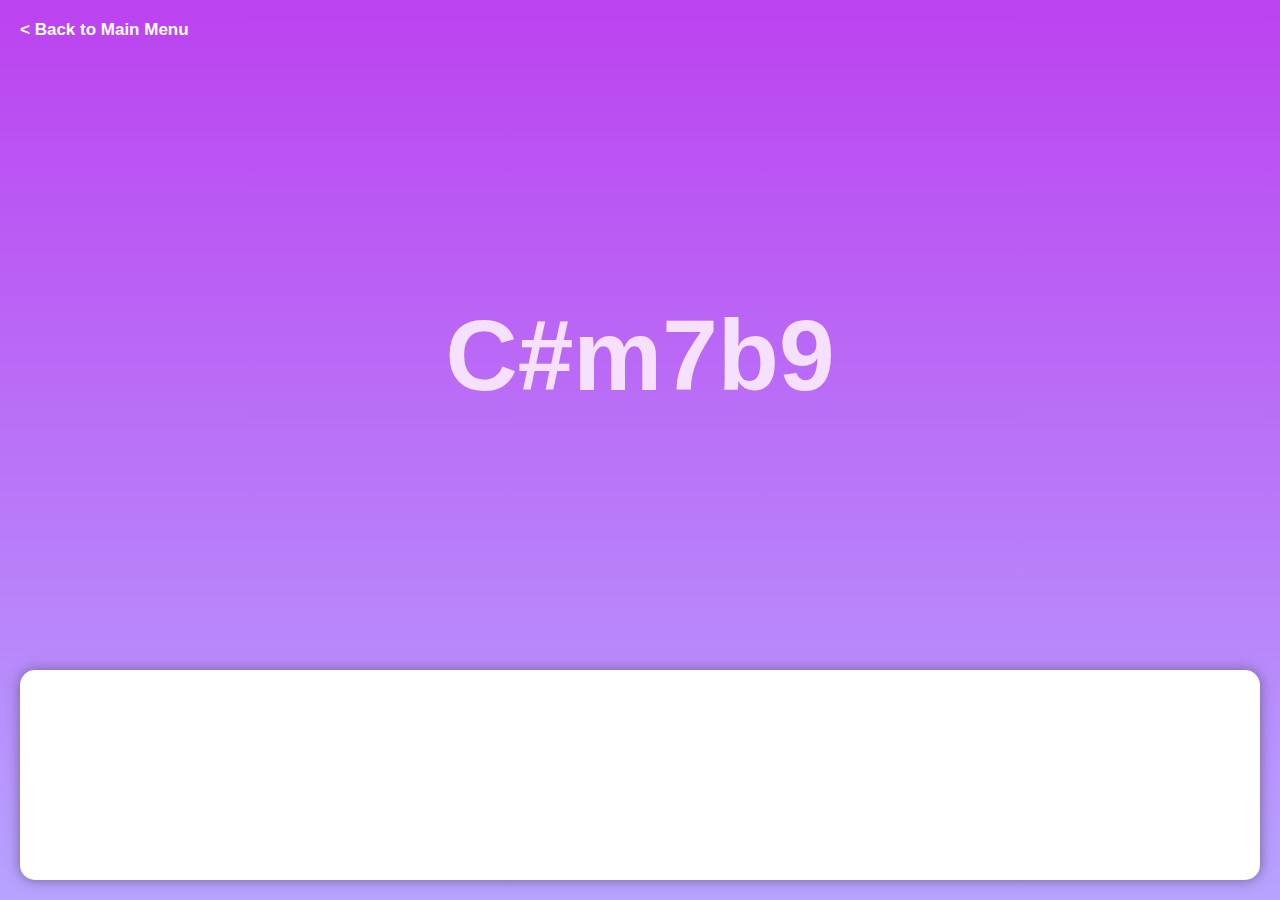
==== music-gym/flash-chords.html @ 06057656 "Started work on the 'Flash Chords' exercise page." ====
<!DOCTYPE html>
<html lang="en">
<head>
    <meta charset="UTF-8">
    <meta name="viewport" content="width=device-width, initial-scale=1.0">
    <link href="./base.css" rel="stylesheet" type="text/css" />
    <link href="./flash-chords.css" rel="stylesheet" type="text/css" />
    <script src="./base.js" defer></script>
    <script src="./flash-chords.js" defer></script>
    <title>Document</title>
</head>
<body>
    <div id="header">
        <p id="back-btn">&lt Back to Main Menu</p>
    </div>
    <div id="display">
        <p id="chord">C#m7b9</p>
    </div>
    <div id="controls">

    </div>
</body>
</html>
---- music-gym/base.css ----
html, html * {
    margin: 0;
    font-family: 'Trebuchet MS', 'Segoe UI', 'Lucida Sans Unicode', 'Lucida Grande', 'Lucida Sans', Arial, sans-serif;
}

html {
    width: 100vw;
    height: 100vh;
}

body {
    width: 100%;
    height: 100%;
}
---- music-gym/flash-chords.css ----
body {
    display: flex;
    flex-direction: column;
    background-image: linear-gradient(180deg, hsl(282, 85%, 60%), hsl(253, 100%, 82%));
    box-sizing: border-box;
    padding: 20px;
}

#header {
    flex: 0 0 fit-content;
    display: flex;
    justify-content: start;
}

#back-btn {
    width: fit-content;
    height: fit-content;
    color: white;
    font-size: 17px;
    font-weight: 800;
}

#back-btn:hover {
    text-shadow: 0 0 5px hsl(282, 74%, 76%);
    cursor: pointer;
}

#display {
    box-sizing: border-box;
    flex: 3 0 300px;
    display: flex;
    justify-content: center;
    align-items: center
}

#chord {
    width: fit-content;
    height: fit-content;
    text-align: center;
    font-size: 100px;
    font-weight: bold;
    color: hsl(281, 100%, 94%);
}

#controls {
    flex: 1 0 100px;
    background-color: white;
    border-radius: 15px;
    box-shadow: 0px 0px 13px rgb(113, 100, 151);
}
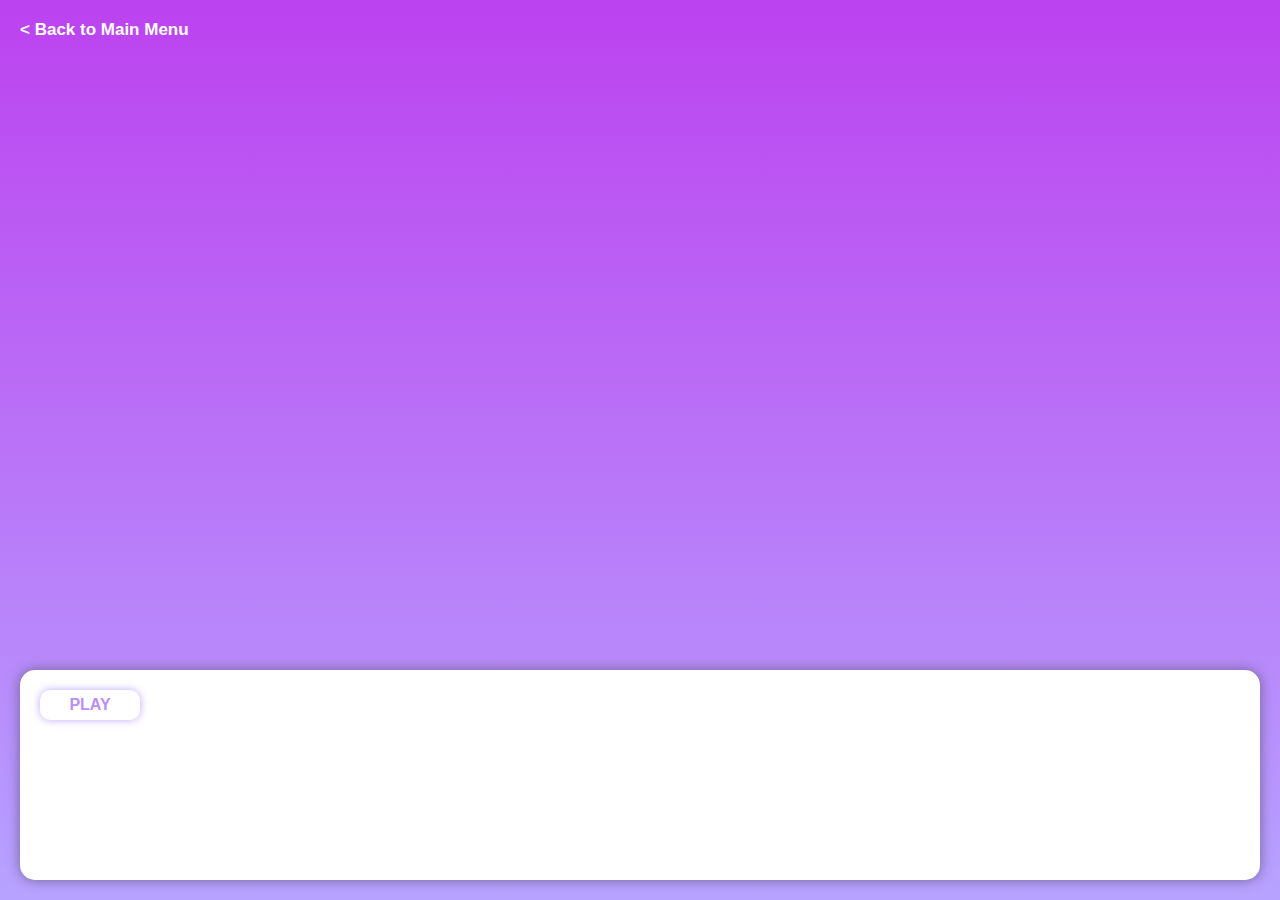
==== commit 81d8d7e2: "For Music Gym, added a play/stop button for the Flash Chords exercise." ====
--- a/music-gym/flash-chords.html
+++ b/music-gym/flash-chords.html
@@ -14,10 +14,15 @@
         <p id="back-btn">&lt Back to Main Menu</p>
     </div>
     <div id="display">
-        <p id="chord">C#m7b9</p>
+        <p id="chord"></p>
     </div>
     <div id="controls">
-
+        <div class="row">
+            <div id="play-btn" class="center-parent button">
+                <p>PLAY</p>
+            </div>
+            <div id="speed-slider"></div>
+        </div>
     </div>
 </body>
 </html>--- a/music-gym/base.css
+++ b/music-gym/base.css
@@ -11,4 +11,27 @@
 body {
     width: 100%;
     height: 100%;
+}
+
+.center-parent {
+    justify-content: center;
+    align-items: center;
+}
+
+.button {
+    box-shadow: 0px 0px 8px hsl(255, 100%, 83%);
+    background-color: white;
+}
+
+.button:hover {
+    background-color: hsl(265, 84%, 76%);
+    cursor: pointer;
+}
+
+.button p {
+    color: hsl(265, 84%, 76%);
+}
+
+.button:hover p {
+    color: white;
 }--- a/music-gym/flash-chords.css
+++ b/music-gym/flash-chords.css
@@ -44,7 +44,26 @@
 
 #controls {
     flex: 1 0 100px;
+    box-sizing: border-box;
+    border-radius: 15px;
+    box-shadow: 0px 0px 13px hsl(255, 20%, 49%);
     background-color: white;
-    border-radius: 15px;
-    box-shadow: 0px 0px 13px rgb(113, 100, 151);
+    padding: 20px;
+}
+
+#controls > .row {
+    display: flex;
+}
+
+#play-btn {
+    box-sizing: border-box;
+    height: 30px;
+    width: 100px;
+    border-radius: 10px;
+    display: flex;
+}
+
+#play-btn > p {
+    text-align: center;
+    font-weight: bold;
 }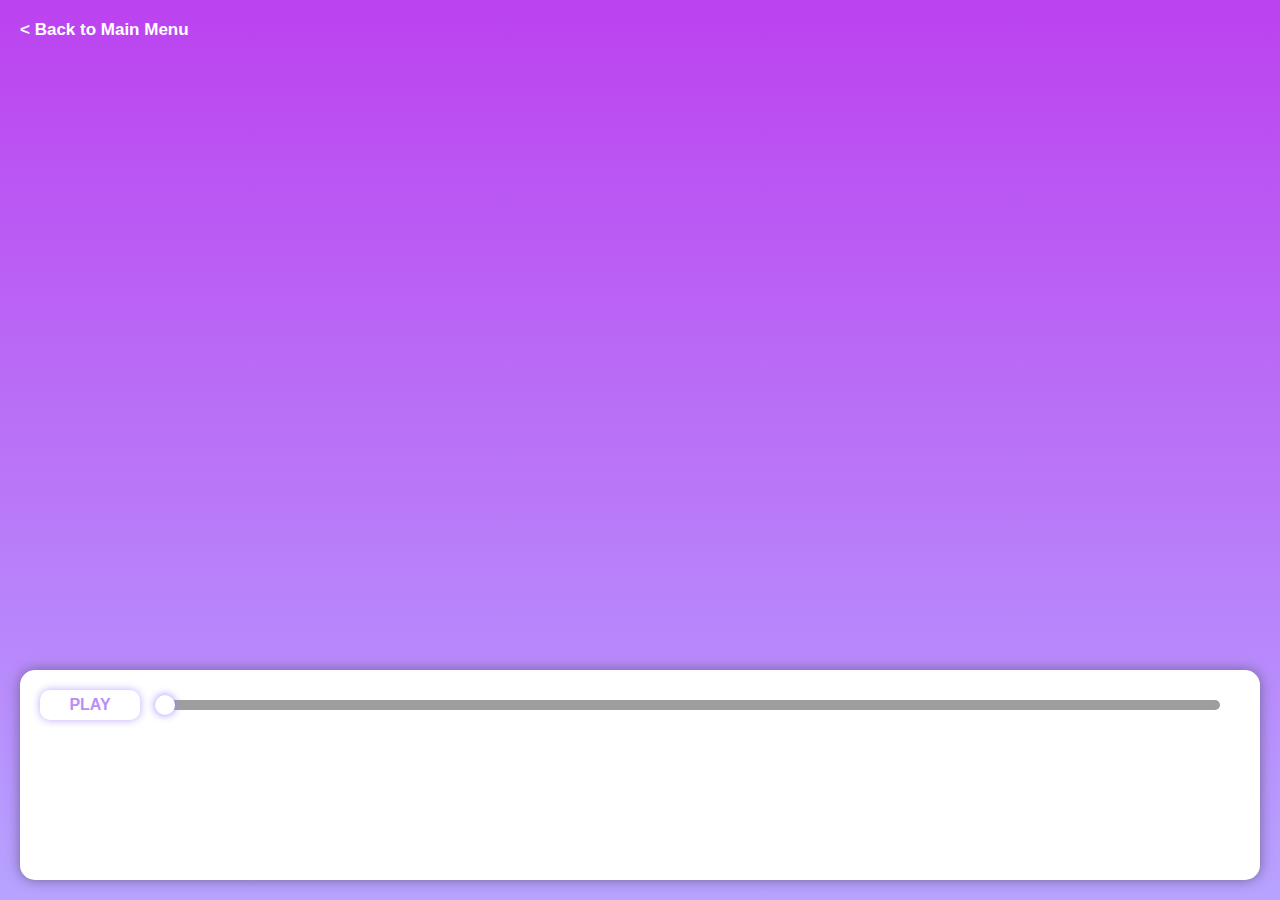
==== commit c51c898e: "For the Music Gym Flash Chords Exercise, completed the basic functionality of the speed slider." ====
--- a/music-gym/flash-chords.html
+++ b/music-gym/flash-chords.html
@@ -21,7 +21,13 @@
             <div id="play-btn" class="center-parent button">
                 <p>PLAY</p>
             </div>
-            <div id="speed-slider"></div>
+            <div id="speed-slider" class="slider">
+                <div class="scale">
+                    <div class="accent"></div>
+                    <div class="base"></div>
+                    <div class="handle"></div>
+                </div>
+            </div>
         </div>
     </div>
 </body>
--- a/music-gym/flash-chords.css
+++ b/music-gym/flash-chords.css
@@ -56,9 +56,11 @@
 }
 
 #play-btn {
+    flex: 0 0 auto;
     box-sizing: border-box;
     height: 30px;
     width: 100px;
+    margin-right: 5px;
     border-radius: 10px;
     display: flex;
 }
@@ -66,4 +68,46 @@
 #play-btn > p {
     text-align: center;
     font-weight: bold;
+}
+
+.slider {
+    flex: 1 0 auto;
+    box-sizing: border-box;
+    padding: 10px 20px;
+}
+
+.slider > .scale {
+    position: relative;
+    height: 100%;
+    display: flex;
+}
+
+.slider > .scale > .accent {
+    height: 100%;
+    width: 0%;
+    background-color: hsl(265, 84%, 76%);
+    border-radius: 5px 0px 0px 5px;
+}
+
+.slider > .scale > .base {
+    height: 100%;
+    width: 100%;
+    background-color: hsl(0, 0%, 62%);
+    border-radius: 0px 5px 5px 0px;
+}
+
+.slider .handle {
+    position: absolute;
+    top: 0%;
+    left: 0%;
+    transform: translate(-50%, -5px);
+    height: 20px;
+    width: 20px;
+    border-radius: 50%;
+    box-shadow: 0px 0px 8px hsl(255, 100%, 75%);
+    background-color: white;
+}
+
+.slider .handle:hover {
+    box-shadow: 0px 0px 8px hsl(255, 100%, 65%);
 }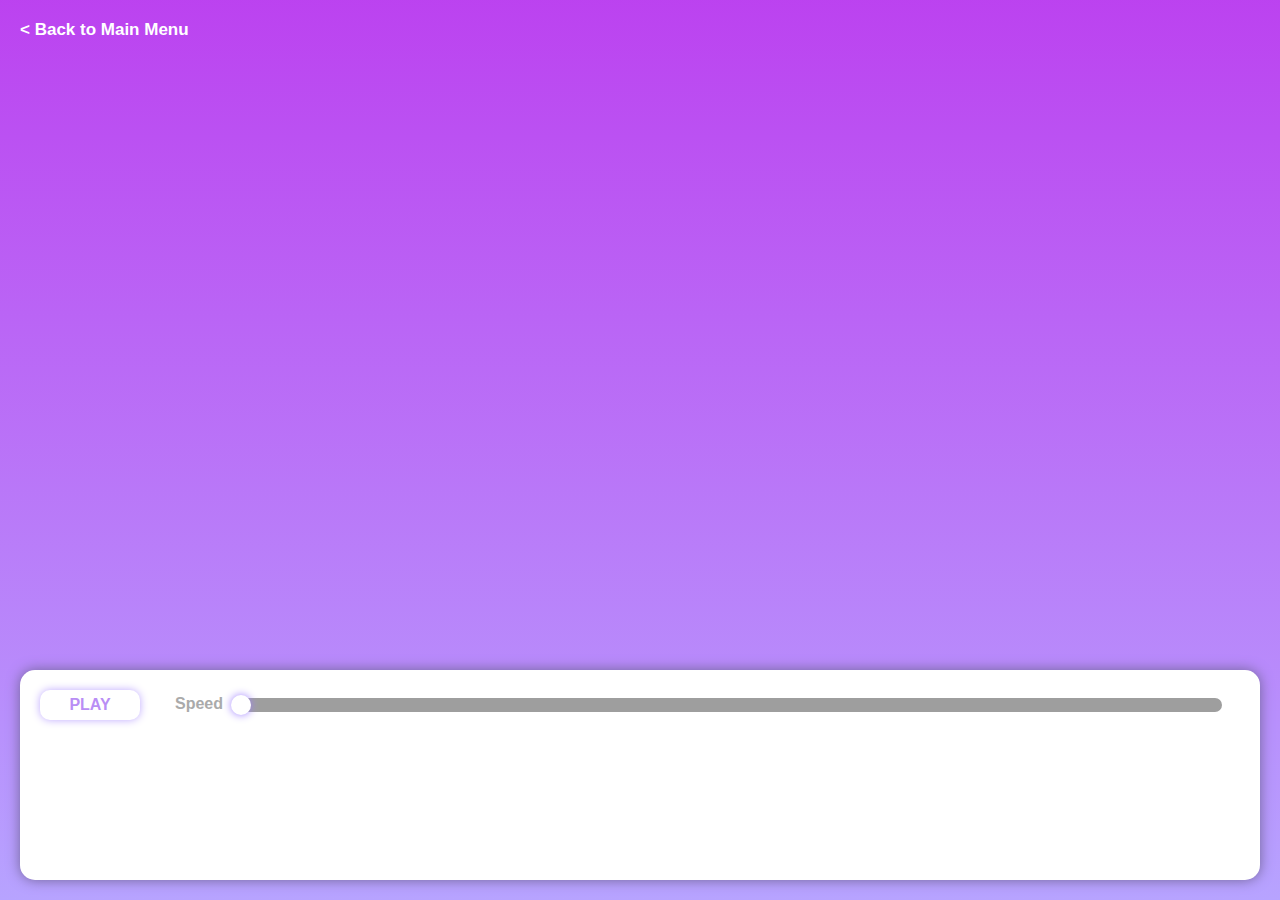
==== commit 80167cc7: "Refactored the slider module code." ====
--- a/music-gym/flash-chords.html
+++ b/music-gym/flash-chords.html
@@ -3,8 +3,8 @@
 <head>
     <meta charset="UTF-8">
     <meta name="viewport" content="width=device-width, initial-scale=1.0">
-    <link href="./base.css" rel="stylesheet" type="text/css" />
-    <link href="./flash-chords.css" rel="stylesheet" type="text/css" />
+    <link href="./base.css" rel="stylesheet" type="text/css"/>
+    <link href="./flash-chords.css" rel="stylesheet" type="text/css"/>
     <script src="./base.js" defer></script>
     <script src="./flash-chords.js" defer></script>
     <title>Document</title>
@@ -21,13 +21,10 @@
             <div id="play-btn" class="center-parent button">
                 <p>PLAY</p>
             </div>
-            <div id="speed-slider" class="slider">
-                <div class="scale">
-                    <div class="accent"></div>
-                    <div class="base"></div>
-                    <div class="handle"></div>
-                </div>
+            <div id="speed-label">
+                <p>Speed</p>
             </div>
+            <div id="speed-slider" class="slider"></div>
         </div>
     </div>
 </body>
--- a/music-gym/base.css
+++ b/music-gym/base.css
@@ -1,5 +1,6 @@
 html, html * {
     margin: 0;
+    padding: 0;
     font-family: 'Trebuchet MS', 'Segoe UI', 'Lucida Sans Unicode', 'Lucida Grande', 'Lucida Sans', Arial, sans-serif;
 }
 
@@ -34,4 +35,41 @@
 
 .button:hover p {
     color: white;
+}
+
+.slider {
+    box-sizing: border-box;
+}
+
+.slider > .scale {
+    position: relative;
+    height: 100%;
+    display: flex;
+}
+
+.slider > .scale > .leftBar {
+    height: 100%;
+    width: 0%;
+}
+
+.slider > .scale > .rightBar {
+    height: 100%;
+    width: 100%;
+    
+}
+
+.slider > .scale > .handle-box {
+    box-sizing: border-box;
+    position: absolute;
+    width: 100%;
+    height: 100%;
+}
+
+.slider > .scale > .handle-box > .handle {
+    box-sizing: border-box;
+    position: absolute;
+    border-radius: 50%;
+    top: 50%;
+    left: 0%;
+    transform: translate(-50%, -50%);
 }--- a/music-gym/flash-chords.css
+++ b/music-gym/flash-chords.css
@@ -1,4 +1,6 @@
 body {
+    min-width: 360px;
+    min-height: 450px;
     display: flex;
     flex-direction: column;
     background-image: linear-gradient(180deg, hsl(282, 85%, 60%), hsl(253, 100%, 82%));
@@ -70,44 +72,46 @@
     font-weight: bold;
 }
 
-.slider {
-    flex: 1 0 auto;
+#speed-label {
+    flex: 0 0 auto;
     box-sizing: border-box;
-    padding: 10px 20px;
+    height: 30px;
+    display: flex;
+    align-items: center;
+    margin-left: 30px;
 }
 
-.slider > .scale {
-    position: relative;
-    height: 100%;
-    display: flex;
+#speed-label > p {
+    text-align: center;
+    height: fit-content;
+    padding-bottom: 3px;
+    font-weight: bold;
+    color: #aaa;
 }
 
-.slider > .scale > .accent {
-    height: 100%;
-    width: 0%;
-    background-color: hsl(265, 84%, 76%);
-    border-radius: 5px 0px 0px 5px;
+#speed-slider {
+    flex: 1 0 auto;
+    height: 30px; 
+    padding: 8px 18px;
 }
 
-.slider > .scale > .base {
-    height: 100%;
-    width: 100%;
-    background-color: hsl(0, 0%, 62%);
-    border-radius: 0px 5px 5px 0px;
+#speed-slider .leftBar {
+    background-color: hsl(265, 84%, 76%);
+    border-radius: 7px 0px 0px 7px;
 }
 
-.slider .handle {
-    position: absolute;
-    top: 0%;
-    left: 0%;
-    transform: translate(-50%, -5px);
+#speed-slider .rightBar {
+    background-color: hsl(0, 0%, 62%);
+    border-radius: 0px 7px 7px 0px;
+}
+
+#speed-slider .handle {
     height: 20px;
     width: 20px;
-    border-radius: 50%;
     box-shadow: 0px 0px 8px hsl(255, 100%, 75%);
     background-color: white;
 }
 
-.slider .handle:hover {
+#speed-slider .handle:hover {
     box-shadow: 0px 0px 8px hsl(255, 100%, 65%);
 }